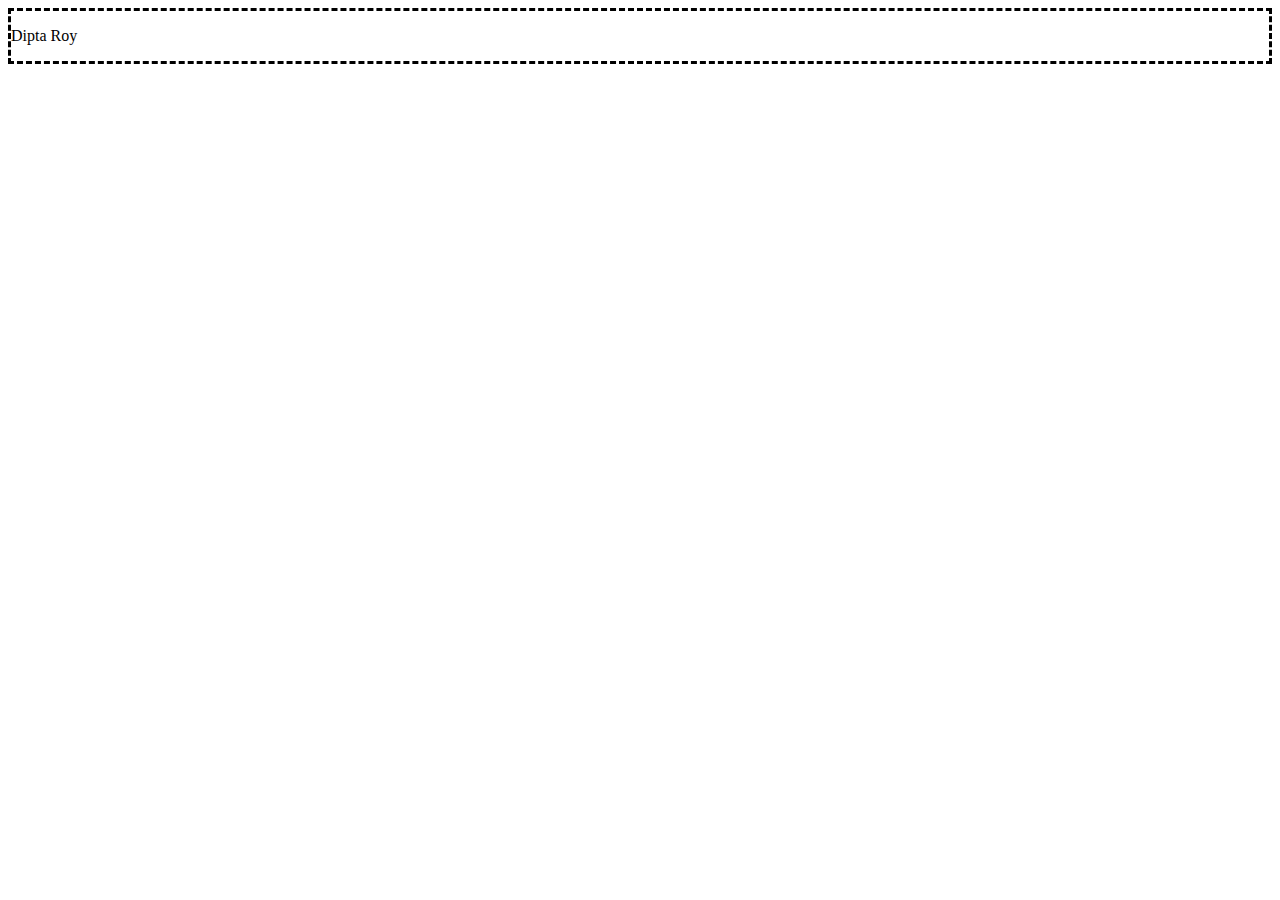
==== index.html @ 74752c48 "starting index" ====
<!DOCTYPE html>

<html lang="en">
    <head>
        <title> Dipta</title>
        <meta charset="utf-8"/>
        <link href="indexstyle.css" rel="stylesheet"/>
    </head>

    <div id ="card">
        <p>Dipta Roy</p>
    </div>



</html>
---- indexstyle.css ----
#card{
    border-left-width: 20%;
    border-right-width: 20%;
    border-style: dashed;
}
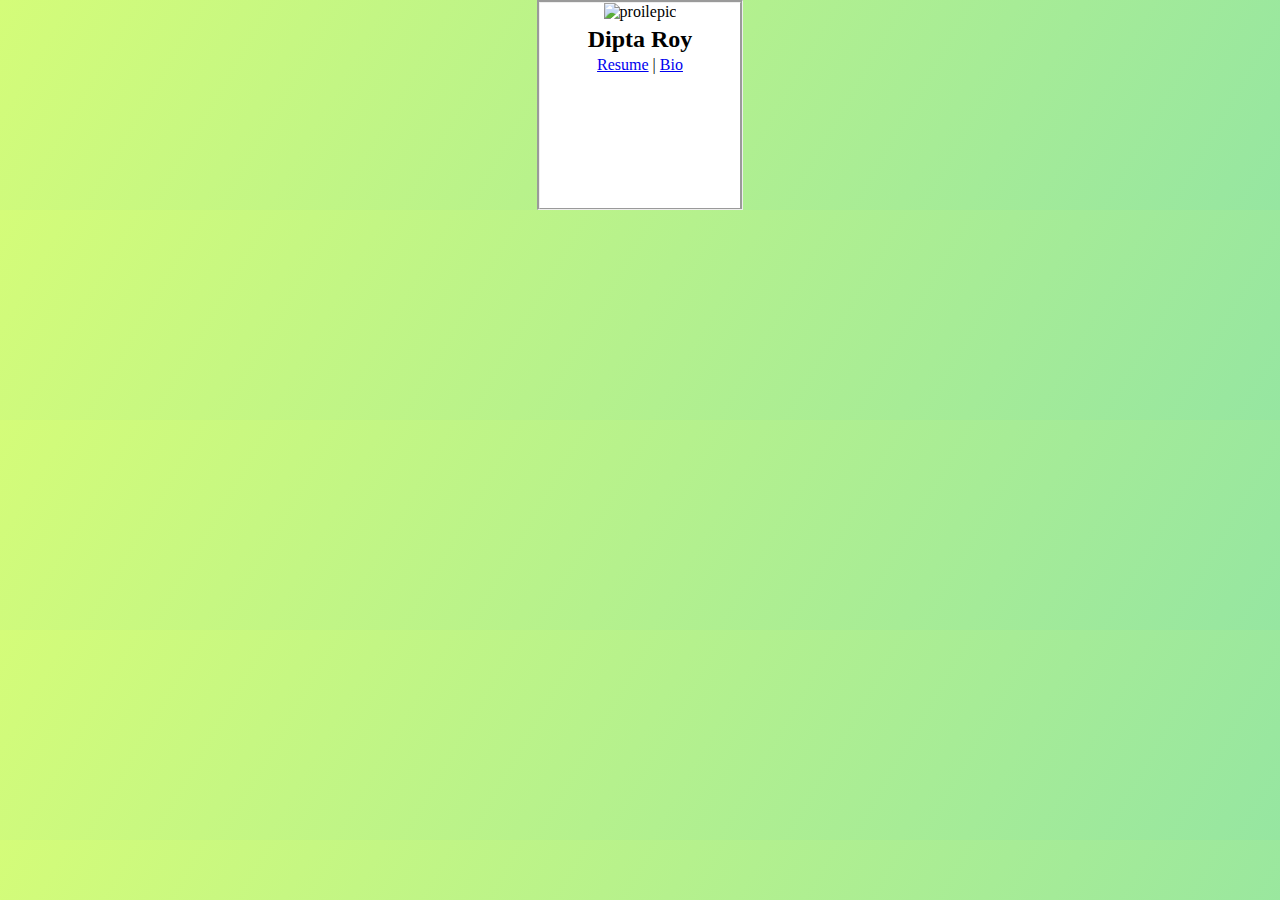
==== commit bbfb6625: "index complete" ====
--- a/index.html
+++ b/index.html
@@ -8,7 +8,11 @@
     </head>
 
     <div id ="card">
-        <p>Dipta Roy</p>
+        <img src="/images/profile.jpg" alt="proilepic" style="width:100%">
+        <h2>Dipta Roy</h2>
+        <a href=resume.html>Resume</a> <a>|</a>
+        <a href=bio.html>Bio</a>
+
     </div>
 
 
--- a/indexstyle.css
+++ b/indexstyle.css
@@ -1,5 +1,24 @@
+html, body {
+    padding: 0;
+    margin: auto;
+    /* width: 200px;
+    height: 200px; */
+    text-align: center;
+    background-image: linear-gradient(120deg, #d4fc79 0%, #96e6a1 100%);
+    /* background-repeat: no-repeat; */
+  }
+
 #card{
-    border-left-width: 20%;
-    border-right-width: 20%;
-    border-style: dashed;
+    width: 200px;
+    height: 200px;
+    margin: auto;
+    border-bottom: 2px;
+    padding-bottom: 5px;
+    border-style: groove;
+    background-color: white;
+}
+
+#card > h2{
+    margin-top: 5px;
+    margin-bottom: 3px;
 }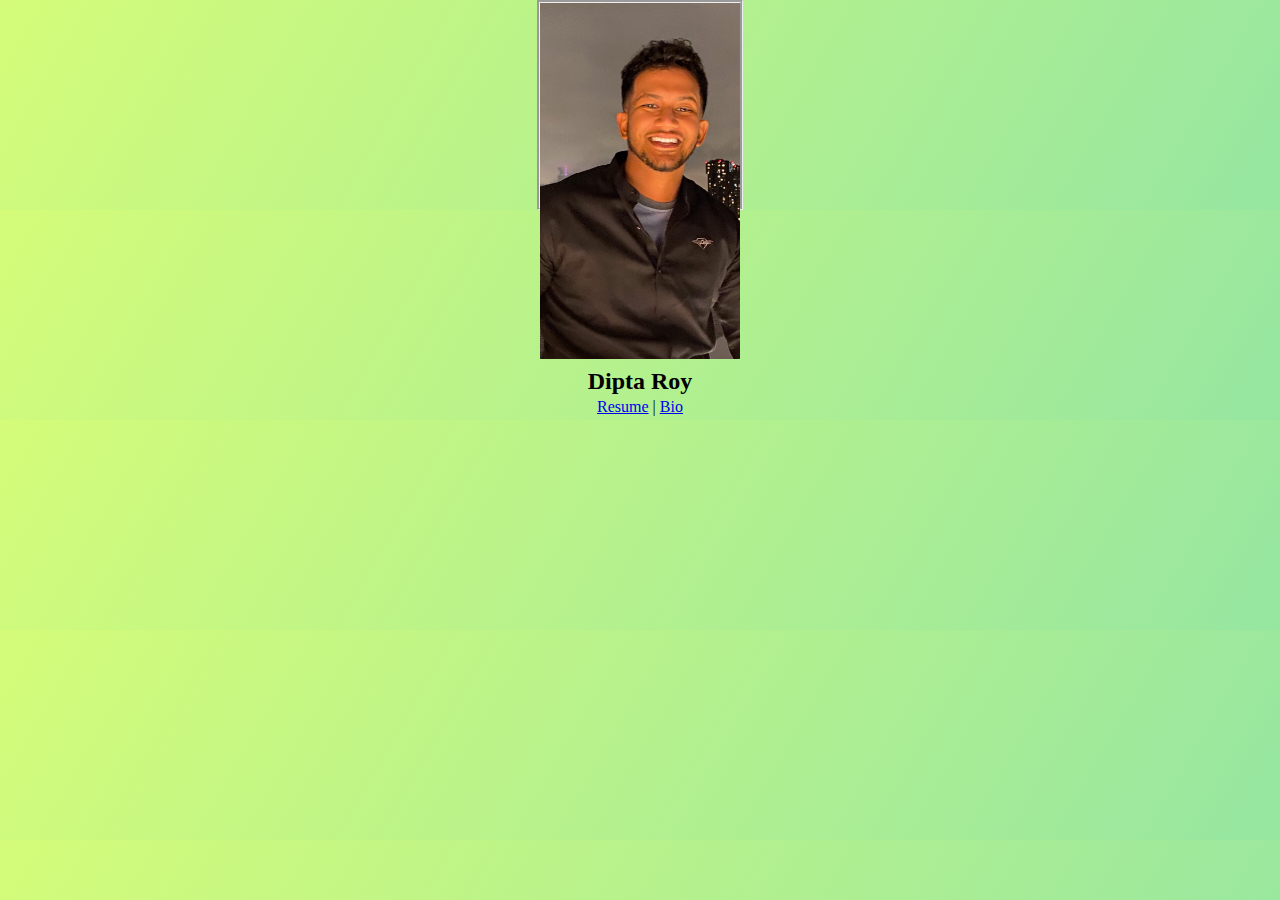
==== commit 28042bee: "fix case sensitive" ====
--- a/index.html
+++ b/index.html
@@ -1,6 +1,7 @@
 <!DOCTYPE html>
 
 <html lang="en">
+    <body>
     <head>
         <title> Dipta</title>
         <meta charset="utf-8"/>
@@ -8,13 +9,12 @@
     </head>
 
     <div id ="card">
-        <img src="/images/profile.jpg" alt="proilepic" style="width:100%">
+        <img src="assets/images/profile.JPG" alt="proilepic" style="width:100%">
         <h2>Dipta Roy</h2>
         <a href=resume.html>Resume</a> <a>|</a>
         <a href=bio.html>Bio</a>
 
     </div>
-
-
+    </body>
 
 </html>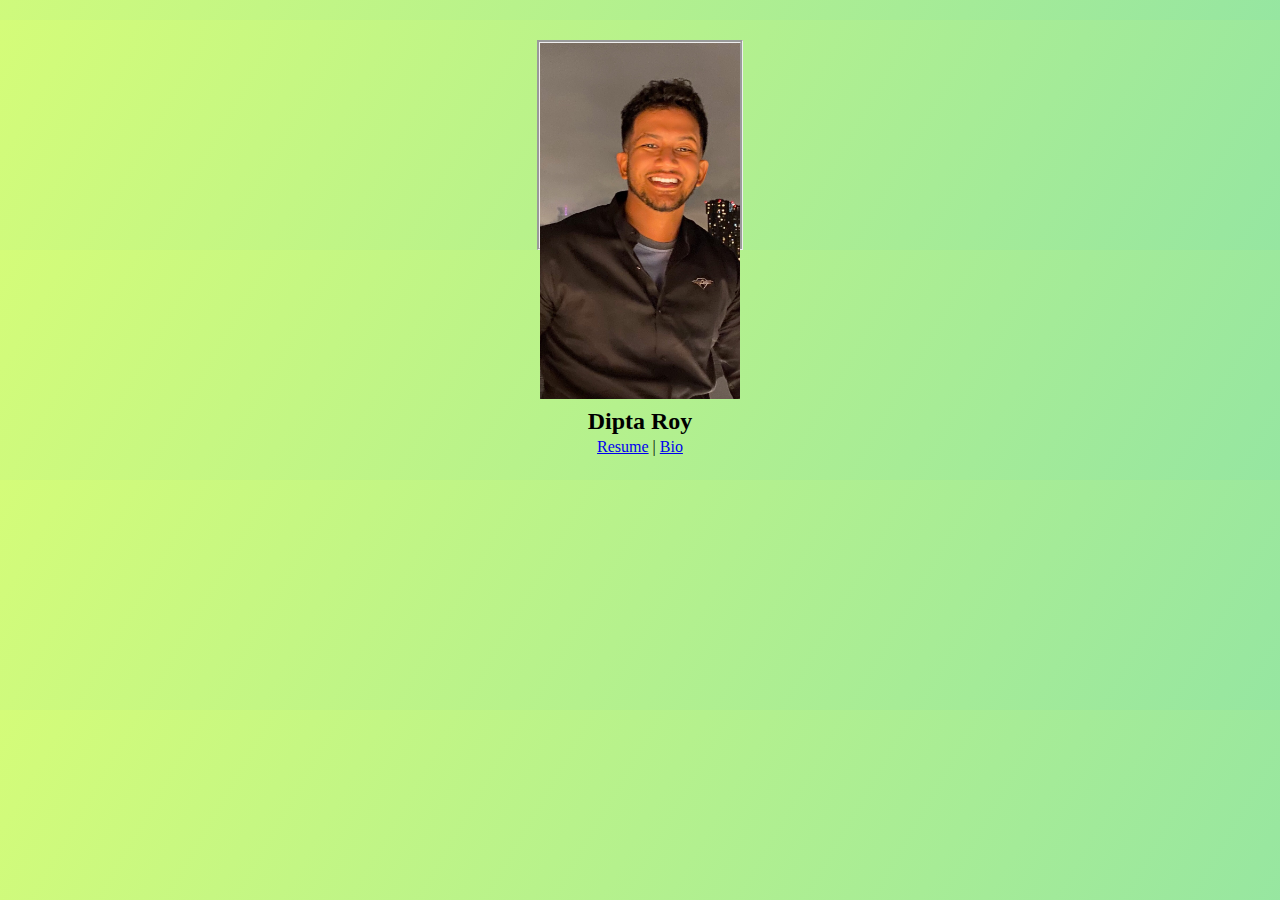
==== commit 8f26b3a4: "fixed validator" ====
--- a/index.html
+++ b/index.html
@@ -1,15 +1,15 @@
 <!DOCTYPE html>
 
 <html lang="en">
-    <body>
     <head>
         <title> Dipta</title>
         <meta charset="utf-8"/>
         <link href="indexstyle.css" rel="stylesheet"/>
     </head>
-
+    
+    <body>
     <div id ="card">
-        <img src="assets/images/profile.JPG" alt="proilepic" style="width:100%">
+        <img src="/assets/images/profile.JPG" alt="proilepic" style="width:100%">
         <h2>Dipta Roy</h2>
         <a href=resume.html>Resume</a> <a>|</a>
         <a href=bio.html>Bio</a>
--- a/indexstyle.css
+++ b/indexstyle.css
@@ -1,6 +1,8 @@
 html, body {
     padding: 0;
     margin: auto;
+    margin-top: 20px;
+    /* margin-bottom: 200px; */
     /* width: 200px;
     height: 200px; */
     text-align: center;
